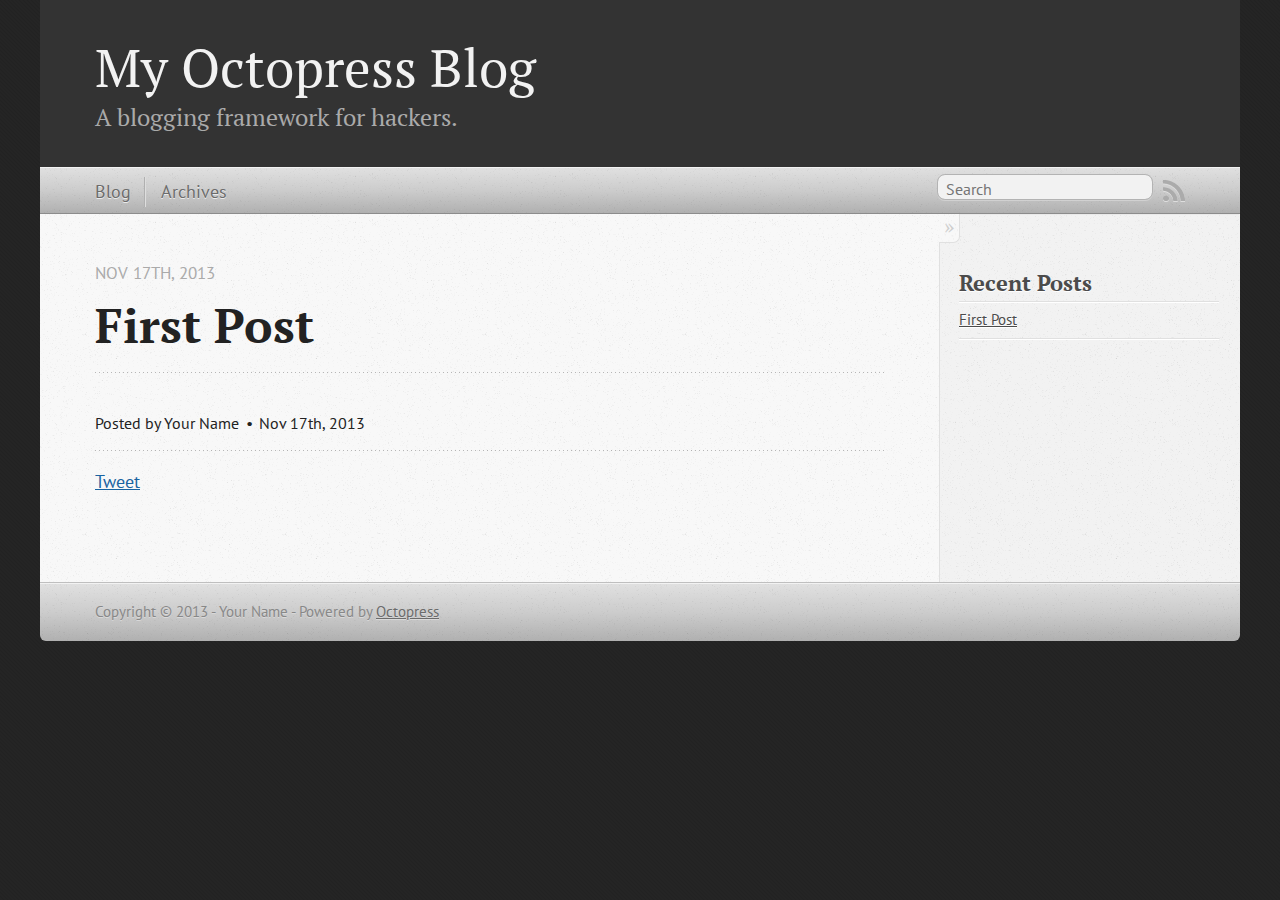
==== blog/2013/11/17/first-post/index.html @ 432a0938 "Site updated at 2013-11-17 09:06:37 UTC" ====
<!DOCTYPE html>
<!--[if IEMobile 7 ]><html class="no-js iem7"><![endif]-->
<!--[if lt IE 9]><html class="no-js lte-ie8"><![endif]-->
<!--[if (gt IE 8)|(gt IEMobile 7)|!(IEMobile)|!(IE)]><!--><html class="no-js" lang="en"><!--<![endif]-->
<head>
  <meta charset="utf-8">
  <title>First post - My Octopress Blog</title>
  <meta name="author" content="Your Name">

  
  <meta name="description" content="
">
  

  <!-- http://t.co/dKP3o1e -->
  <meta name="HandheldFriendly" content="True">
  <meta name="MobileOptimized" content="320">
  <meta name="viewport" content="width=device-width, initial-scale=1">

  
  <link rel="canonical" href="http://ShihHsu.github.io/blog/2013/11/17/first-post">
  <link href="/favicon.png" rel="icon">
  <link href="/stylesheets/screen.css" media="screen, projection" rel="stylesheet" type="text/css">
  <link href="/atom.xml" rel="alternate" title="My Octopress Blog" type="application/atom+xml">
  <script src="/javascripts/modernizr-2.0.js"></script>
  <script src="//ajax.googleapis.com/ajax/libs/jquery/1.9.1/jquery.min.js"></script>
  <script>!window.jQuery && document.write(unescape('%3Cscript src="./javascripts/lib/jquery.min.js"%3E%3C/script%3E'))</script>
  <script src="/javascripts/octopress.js" type="text/javascript"></script>
  <!--Fonts from Google"s Web font directory at http://google.com/webfonts -->
<link href="http://fonts.googleapis.com/css?family=PT+Serif:regular,italic,bold,bolditalic" rel="stylesheet" type="text/css">
<link href="http://fonts.googleapis.com/css?family=PT+Sans:regular,italic,bold,bolditalic" rel="stylesheet" type="text/css">

  

</head>

<body   >
  <header role="banner"><hgroup>
  <h1><a href="/">My Octopress Blog</a></h1>
  
    <h2>A blogging framework for hackers.</h2>
  
</hgroup>

</header>
  <nav role="navigation"><ul class="subscription" data-subscription="rss">
  <li><a href="/atom.xml" rel="subscribe-rss" title="subscribe via RSS">RSS</a></li>
  
</ul>
  
<form action="http://google.com/search" method="get">
  <fieldset role="search">
    <input type="hidden" name="q" value="site:ShihHsu.github.io" />
    <input class="search" type="text" name="q" results="0" placeholder="Search"/>
  </fieldset>
</form>
  
<ul class="main-navigation">
  <li><a href="/">Blog</a></li>
  <li><a href="/blog/archives">Archives</a></li>
</ul>

</nav>
  <div id="main">
    <div id="content">
      <div>
<article class="hentry" role="article">
  
  <header>
    
      <h1 class="entry-title">First Post</h1>
    
    
      <p class="meta">
        








  


<time datetime="2013-11-17T16:47:00+08:00" pubdate data-updated="true">Nov 17<span>th</span>, 2013</time>
        
      </p>
    
  </header>


<div class="entry-content">
</div>


  <footer>
    <p class="meta">
      
  

<span class="byline author vcard">Posted by <span class="fn">Your Name</span></span>

      








  


<time datetime="2013-11-17T16:47:00+08:00" pubdate data-updated="true">Nov 17<span>th</span>, 2013</time>
      


    </p>
    
      <div class="sharing">
  
  <a href="//twitter.com/share" class="twitter-share-button" data-url="http://ShihHsu.github.io/blog/2013/11/17/first-post/" data-via="" data-counturl="http://ShihHsu.github.io/blog/2013/11/17/first-post/" >Tweet</a>
  
  
  
</div>

    
    <p class="meta">
      
      
    </p>
  </footer>
</article>

</div>

<aside class="sidebar">
  
    <section>
  <h1>Recent Posts</h1>
  <ul id="recent_posts">
    
      <li class="post">
        <a href="/blog/2013/11/17/first-post/">First Post</a>
      </li>
    
  </ul>
</section>





  
</aside>


    </div>
  </div>
  <footer role="contentinfo"><p>
  Copyright &copy; 2013 - Your Name -
  <span class="credit">Powered by <a href="http://octopress.org">Octopress</a></span>
</p>

</footer>
  







  <script type="text/javascript">
    (function(){
      var twitterWidgets = document.createElement('script');
      twitterWidgets.type = 'text/javascript';
      twitterWidgets.async = true;
      twitterWidgets.src = '//platform.twitter.com/widgets.js';
      document.getElementsByTagName('head')[0].appendChild(twitterWidgets);
    })();
  </script>





</body>
</html>
---- stylesheets/screen.css ----
html,body,div,span,applet,object,iframe,h1,h2,h3,h4,h5,h6,p,blockquote,pre,a,abbr,acronym,address,big,cite,code,del,dfn,em,img,ins,kbd,q,s,samp,small,strike,strong,sub,sup,tt,var,b,u,i,center,dl,dt,dd,ol,ul,li,fieldset,form,label,legend,table,caption,tbody,tfoot,thead,tr,th,td,article,aside,canvas,details,embed,figure,figcaption,footer,header,hgroup,menu,nav,output,ruby,section,summary,time,mark,audio,video{margin:0;padding:0;border:0;font:inherit;font-size:100%;vertical-align:baseline}html{line-height:1}ol,ul{list-style:none}table{border-collapse:collapse;border-spacing:0}caption,th,td{text-align:left;font-weight:normal;vertical-align:middle}q,blockquote{quotes:none}q:before,q:after,blockquote:before,blockquote:after{content:"";content:none}a img{border:none}article,aside,details,figcaption,figure,footer,header,hgroup,menu,nav,section,summary{display:block}a{color:#1863a1}a:visited{color:#751590}a:focus{color:#0181eb}a:hover{color:#0181eb}a:active{color:#01579f}aside.sidebar a{color:#1863a1}aside.sidebar a:focus{color:#0181eb}aside.sidebar a:hover{color:#0181eb}aside.sidebar a:active{color:#01579f}a{-webkit-transition:color 0.3s;-moz-transition:color 0.3s;-o-transition:color 0.3s;transition:color 0.3s}html{background:#252525 url('/images/line-tile.png?1384673265') top left}body>div{background:#f2f2f2 url('/images/noise.png?1384673265') top left;border-bottom:1px solid #bfbfbf}body>div>div{background:#f8f8f8 url('/images/noise.png?1384673265') top left;border-right:1px solid #e0e0e0}.heading,body>header h1,h1,h2,h3,h4,h5,h6{font-family:"PT Serif","Georgia","Helvetica Neue",Arial,sans-serif}.sans,body>header h2,article header p.meta,article>footer,#content .blog-index footer,html .gist .gist-file .gist-meta,#blog-archives a.category,#blog-archives time,aside.sidebar section,body>footer{font-family:"PT Sans","Helvetica Neue",Arial,sans-serif}.serif,body,#content .blog-index a[rel=full-article]{font-family:"PT Serif",Georgia,Times,"Times New Roman",serif}.mono,pre,code,tt,p code,li code{font-family:Menlo,Monaco,"Andale Mono","lucida console","Courier New",monospace}body>header h1{font-size:2.2em;font-family:"PT Serif","Georgia","Helvetica Neue",Arial,sans-serif;font-weight:normal;line-height:1.2em;margin-bottom:0.6667em}body>header h2{font-family:"PT Serif","Georgia","Helvetica Neue",Arial,sans-serif}body{line-height:1.5em;color:#222}h1{font-size:2.2em;line-height:1.2em}@media only screen and (min-width: 992px){body{font-size:1.15em}h1{font-size:2.6em;line-height:1.2em}}h1,h2,h3,h4,h5,h6{text-rendering:optimizelegibility;margin-bottom:1em;font-weight:bold}h2,section h1{font-size:1.5em}h3,section h2,section section h1{font-size:1.3em}h4,section h3,section section h2,section section section h1{font-size:1em}h5,section h4,section section h3{font-size:.9em}h6,section h5,section section h4,section section section h3{font-size:.8em}p,article blockquote,ul,ol{margin-bottom:1.5em}ul{list-style-type:disc}ul ul{list-style-type:circle;margin-bottom:0px}ul ul ul{list-style-type:square;margin-bottom:0px}ol{list-style-type:decimal}ol ol{list-style-type:lower-alpha;margin-bottom:0px}ol ol ol{list-style-type:lower-roman;margin-bottom:0px}ul,ul ul,ul ol,ol,ol ul,ol ol{margin-left:1.3em}ul ul,ul ol,ol ul,ol ol{margin-bottom:0em}strong{font-weight:bold}em{font-style:italic}sup,sub{font-size:0.75em;position:relative;display:inline-block;padding:0 .2em;line-height:.8em}sup{top:-.5em}sub{bottom:-.5em}a[rev='footnote']{font-size:.75em;padding:0 .3em;line-height:1}q{font-style:italic}q:before{content:"\201C"}q:after{content:"\201D"}em,dfn{font-style:italic}strong,dfn{font-weight:bold}del,s{text-decoration:line-through}abbr,acronym{border-bottom:1px dotted;cursor:help}hr{margin-bottom:0.2em}small{font-size:.8em}big{font-size:1.2em}article blockquote{font-style:italic;position:relative;font-size:1.2em;line-height:1.5em;padding-left:1em;border-left:4px solid rgba(170,170,170,0.5)}article blockquote cite{font-style:italic}article blockquote cite a{color:#aaa !important;word-wrap:break-word}article blockquote cite:before{content:'\2014';padding-right:.3em;padding-left:.3em;color:#aaa}@media only screen and (min-width: 992px){article blockquote{padding-left:1.5em;border-left-width:4px}}.pullquote-right:before,.pullquote-left:before{padding:0;border:none;content:attr(data-pullquote);float:right;width:45%;margin:.5em 0 1em 1.5em;position:relative;top:7px;font-size:1.4em;line-height:1.45em}.pullquote-left:before{float:left;margin:.5em 1.5em 1em 0}.force-wrap,article a,aside.sidebar a{white-space:-moz-pre-wrap;white-space:-pre-wrap;white-space:-o-pre-wrap;white-space:pre-wrap;word-wrap:break-word}.group,body>header,body>nav,body>footer,body #content>article,body #content>div>article,body #content>div>section,body div.pagination,aside.sidebar,#main,#content,.sidebar{*zoom:1}.group:after,body>header:after,body>nav:after,body>footer:after,body #content>article:after,body #content>div>section:after,body div.pagination:after,#main:after,#content:after,.sidebar:after{content:"";display:table;clear:both}body{-webkit-text-size-adjust:none;max-width:1200px;position:relative;margin:0 auto}body>header,body>nav,body>footer,body #content>article,body #content>div>article,body #content>div>section{padding-left:18px;padding-right:18px}@media only screen and (min-width: 480px){body>header,body>nav,body>footer,body #content>article,body #content>div>article,body #content>div>section{padding-left:25px;padding-right:25px}}@media only screen and (min-width: 768px){body>header,body>nav,body>footer,body #content>article,body #content>div>article,body #content>div>section{padding-left:35px;padding-right:35px}}@media only screen and (min-width: 992px){body>header,body>nav,body>footer,body #content>article,body #content>div>article,body #content>div>section{padding-left:55px;padding-right:55px}}body div.pagination{margin-left:18px;margin-right:18px}@media only screen and (min-width: 480px){body div.pagination{margin-left:25px;margin-right:25px}}@media only screen and (min-width: 768px){body div.pagination{margin-left:35px;margin-right:35px}}@media only screen and (min-width: 992px){body div.pagination{margin-left:55px;margin-right:55px}}body>header{font-size:1em;padding-top:1.5em;padding-bottom:1.5em}#content{overflow:hidden}#content>div,#content>article{width:100%}aside.sidebar{float:none;padding:0 18px 1px;background-color:#f7f7f7;border-top:1px solid #e0e0e0}.flex-content,article img,article video,article .flash-video,aside.sidebar img{max-width:100%;height:auto}.basic-alignment.left,article img.left,article video.left,article .left.flash-video,aside.sidebar img.left{float:left;margin-right:1.5em}.basic-alignment.right,article img.right,article video.right,article .right.flash-video,aside.sidebar img.right{float:right;margin-left:1.5em}.basic-alignment.center,article img.center,article video.center,article .center.flash-video,aside.sidebar img.center{display:block;margin:0 auto 1.5em}.basic-alignment.left,article img.left,article video.left,article .left.flash-video,aside.sidebar img.left,.basic-alignment.right,article img.right,article video.right,article .right.flash-video,aside.sidebar img.right{margin-bottom:.8em}.toggle-sidebar,.no-sidebar .toggle-sidebar{display:none}@media only screen and (min-width: 750px){body.sidebar-footer aside.sidebar{float:none;width:auto;clear:left;margin:0;padding:0 35px 1px;background-color:#f7f7f7;border-top:1px solid #eaeaea}body.sidebar-footer aside.sidebar section.odd,body.sidebar-footer aside.sidebar section.even{float:left;width:48%}body.sidebar-footer aside.sidebar section.odd{margin-left:0}body.sidebar-footer aside.sidebar section.even{margin-left:4%}body.sidebar-footer aside.sidebar.thirds section{width:30%;margin-left:5%}body.sidebar-footer aside.sidebar.thirds section.first{margin-left:0;clear:both}}body.sidebar-footer #content{margin-right:0px}body.sidebar-footer .toggle-sidebar{display:none}@media only screen and (min-width: 550px){body>header{font-size:1em}}@media only screen and (min-width: 750px){aside.sidebar{float:none;width:auto;clear:left;margin:0;padding:0 35px 1px;background-color:#f7f7f7;border-top:1px solid #eaeaea}aside.sidebar section.odd,aside.sidebar section.even{float:left;width:48%}aside.sidebar section.odd{margin-left:0}aside.sidebar section.even{margin-left:4%}aside.sidebar.thirds section{width:30%;margin-left:5%}aside.sidebar.thirds section.first{margin-left:0;clear:both}}@media only screen and (min-width: 768px){body{-webkit-text-size-adjust:auto}body>header{font-size:1.2em}#main{padding:0;margin:0 auto}#content{overflow:visible;margin-right:240px;position:relative}.no-sidebar #content{margin-right:0;border-right:0}.collapse-sidebar #content{margin-right:20px}#content>div,#content>article{padding-top:17.5px;padding-bottom:17.5px;float:left}aside.sidebar{width:210px;padding:0 15px 15px;background:none;clear:none;float:left;margin:0 -100% 0 0}aside.sidebar section{width:auto;margin-left:0}aside.sidebar section.odd,aside.sidebar section.even{float:none;width:auto;margin-left:0}.collapse-sidebar aside.sidebar{float:none;width:auto;clear:left;margin:0;padding:0 35px 1px;background-color:#f7f7f7;border-top:1px solid #eaeaea}.collapse-sidebar aside.sidebar section.odd,.collapse-sidebar aside.sidebar section.even{float:left;width:48%}.collapse-sidebar aside.sidebar section.odd{margin-left:0}.collapse-sidebar aside.sidebar section.even{margin-left:4%}.collapse-sidebar aside.sidebar.thirds section{width:30%;margin-left:5%}.collapse-sidebar aside.sidebar.thirds section.first{margin-left:0;clear:both}}@media only screen and (min-width: 992px){body>header{font-size:1.3em}#content{margin-right:300px}#content>div,#content>article{padding-top:27.5px;padding-bottom:27.5px}aside.sidebar{width:260px;padding:1.2em 20px 20px}.collapse-sidebar aside.sidebar{padding-left:55px;padding-right:55px}}@media only screen and (min-width: 768px){ul,ol{margin-left:0}}body>header{background:#333}body>header h1{display:inline-block;margin:0}body>header h1 a,body>header h1 a:visited,body>header h1 a:hover{color:#f2f2f2;text-decoration:none}body>header h2{margin:.2em 0 0;font-size:1em;color:#aaa;font-weight:normal}body>nav{position:relative;background-color:#ccc;background:url('/images/noise.png?1384673265'),-webkit-gradient(linear, 50% 0%, 50% 100%, color-stop(0%, #e0e0e0), color-stop(50%, #cccccc), color-stop(100%, #b0b0b0));background:url('/images/noise.png?1384673265'),-webkit-linear-gradient(#e0e0e0,#cccccc,#b0b0b0);background:url('/images/noise.png?1384673265'),-moz-linear-gradient(#e0e0e0,#cccccc,#b0b0b0);background:url('/images/noise.png?1384673265'),-o-linear-gradient(#e0e0e0,#cccccc,#b0b0b0);background:url('/images/noise.png?1384673265'),linear-gradient(#e0e0e0,#cccccc,#b0b0b0);border-top:1px solid #f2f2f2;border-bottom:1px solid #8c8c8c;padding-top:.35em;padding-bottom:.35em}body>nav form{-webkit-background-clip:padding;-moz-background-clip:padding;background-clip:padding-box;margin:0;padding:0}body>nav form .search{padding:.3em .5em 0;font-size:.85em;font-family:"PT Sans","Helvetica Neue",Arial,sans-serif;line-height:1.1em;width:95%;-webkit-border-radius:0.5em;-moz-border-radius:0.5em;-ms-border-radius:0.5em;-o-border-radius:0.5em;border-radius:0.5em;-webkit-background-clip:padding;-moz-background-clip:padding;background-clip:padding-box;-webkit-box-shadow:#d1d1d1 0 1px;-moz-box-shadow:#d1d1d1 0 1px;box-shadow:#d1d1d1 0 1px;background-color:#f2f2f2;border:1px solid #b3b3b3;color:#888}body>nav form .search:focus{color:#444;border-color:#80b1df;-webkit-box-shadow:#80b1df 0 0 4px,#80b1df 0 0 3px inset;-moz-box-shadow:#80b1df 0 0 4px,#80b1df 0 0 3px inset;box-shadow:#80b1df 0 0 4px,#80b1df 0 0 3px inset;background-color:#fff;outline:none}body>nav fieldset[role=search]{float:right;width:48%}body>nav fieldset.mobile-nav{float:left;width:48%}body>nav fieldset.mobile-nav select{width:100%;font-size:.8em;border:1px solid #888}body>nav ul{display:none}@media only screen and (min-width: 550px){body>nav{font-size:.9em}body>nav ul{margin:0;padding:0;border:0;overflow:hidden;*zoom:1;float:left;display:block;padding-top:.15em}body>nav ul li{list-style-image:none;list-style-type:none;margin-left:0;white-space:nowrap;display:inline;float:left;padding-left:0;padding-right:0}body>nav ul li:first-child,body>nav ul li.first{padding-left:0}body>nav ul li:last-child{padding-right:0}body>nav ul li.last{padding-right:0}body>nav ul.subscription{margin-left:.8em;float:right}body>nav ul.subscription li:last-child a{padding-right:0}body>nav ul li{margin:0}body>nav a{color:#6b6b6b;font-family:"PT Sans","Helvetica Neue",Arial,sans-serif;text-shadow:#ebebeb 0 1px;float:left;text-decoration:none;font-size:1.1em;padding:.1em 0;line-height:1.5em}body>nav a:visited{color:#6b6b6b}body>nav a:hover{color:#2b2b2b}body>nav li+li{border-left:1px solid #b0b0b0;margin-left:.8em}body>nav li+li a{padding-left:.8em;border-left:1px solid #dedede}body>nav form{float:right;text-align:left;padding-left:.8em;width:175px}body>nav form .search{width:93%;font-size:.95em;line-height:1.2em}body>nav ul[data-subscription$=email]+form{width:97px}body>nav ul[data-subscription$=email]+form .search{width:91%}body>nav fieldset.mobile-nav{display:none}body>nav fieldset[role=search]{width:99%}}@media only screen and (min-width: 992px){body>nav form{width:215px}body>nav ul[data-subscription$=email]+form{width:147px}}.no-placeholder body>nav .search{background:#f2f2f2 url('/images/search.png?1384673265') 0.3em 0.25em no-repeat;text-indent:1.3em}@media only screen and (min-width: 550px){.maskImage body>nav ul[data-subscription$=email]+form{width:123px}}@media only screen and (min-width: 992px){.maskImage body>nav ul[data-subscription$=email]+form{width:173px}}.maskImage ul.subscription{position:relative;top:.2em}.maskImage ul.subscription li,.maskImage ul.subscription a{border:0;padding:0}.maskImage a[rel=subscribe-rss]{position:relative;top:0px;text-indent:-999999em;background-color:#dedede;border:0;padding:0}.maskImage a[rel=subscribe-rss],.maskImage a[rel=subscribe-rss]:after{-webkit-mask-image:url('/images/rss.png?1384673265');-moz-mask-image:url('/images/rss.png?1384673265');-ms-mask-image:url('/images/rss.png?1384673265');-o-mask-image:url('/images/rss.png?1384673265');mask-image:url('/images/rss.png?1384673265');-webkit-mask-repeat:no-repeat;-moz-mask-repeat:no-repeat;-ms-mask-repeat:no-repeat;-o-mask-repeat:no-repeat;mask-repeat:no-repeat;width:22px;height:22px}.maskImage a[rel=subscribe-rss]:after{content:"";position:absolute;top:-1px;left:0;background-color:#ababab}.maskImage a[rel=subscribe-rss]:hover:after{background-color:#9e9e9e}.maskImage a[rel=subscribe-email]{position:relative;top:0px;text-indent:-999999em;background-color:#dedede;border:0;padding:0}.maskImage a[rel=subscribe-email],.maskImage a[rel=subscribe-email]:after{-webkit-mask-image:url('/images/email.png?1384673265');-moz-mask-image:url('/images/email.png?1384673265');-ms-mask-image:url('/images/email.png?1384673265');-o-mask-image:url('/images/email.png?1384673265');mask-image:url('/images/email.png?1384673265');-webkit-mask-repeat:no-repeat;-moz-mask-repeat:no-repeat;-ms-mask-repeat:no-repeat;-o-mask-repeat:no-repeat;mask-repeat:no-repeat;width:28px;height:22px}.maskImage a[rel=subscribe-email]:after{content:"";position:absolute;top:-1px;left:0;background-color:#ababab}.maskImage a[rel=subscribe-email]:hover:after{background-color:#9e9e9e}article{padding-top:1em}article header{position:relative;padding-top:2em;padding-bottom:1em;margin-bottom:1em;background:url('[data-uri]') bottom left repeat-x}article header h1{margin:0}article header h1 a{text-decoration:none}article header h1 a:hover{text-decoration:underline}article header p{font-size:.9em;color:#aaa;margin:0}article header p.meta{text-transform:uppercase;position:absolute;top:0}@media only screen and (min-width: 768px){article header{margin-bottom:1.5em;padding-bottom:1em;background:url('[data-uri]') bottom left repeat-x}}article h2{padding-top:0.8em;background:url('[data-uri]') top left repeat-x}.entry-content article h2:first-child,article header+h2{padding-top:0}article h2:first-child,article header+h2{background:none}article .feature{padding-top:.5em;margin-bottom:1em;padding-bottom:1em;background:url('[data-uri]') bottom left repeat-x;font-size:2.0em;font-style:italic;line-height:1.3em}article img,article video,article .flash-video{-webkit-border-radius:0.3em;-moz-border-radius:0.3em;-ms-border-radius:0.3em;-o-border-radius:0.3em;border-radius:0.3em;-webkit-box-shadow:rgba(0,0,0,0.15) 0 1px 4px;-moz-box-shadow:rgba(0,0,0,0.15) 0 1px 4px;box-shadow:rgba(0,0,0,0.15) 0 1px 4px;-webkit-box-sizing:border-box;-moz-box-sizing:border-box;box-sizing:border-box;border:#fff 0.5em solid}article video,article .flash-video{margin:0 auto 1.5em}article video{display:block;width:100%}article .flash-video>div{position:relative;display:block;padding-bottom:56.25%;padding-top:1px;height:0;overflow:hidden}article .flash-video>div iframe,article .flash-video>div object,article .flash-video>div embed{position:absolute;top:0;left:0;width:100%;height:100%}article>footer{padding-bottom:2.5em;margin-top:2em}article>footer p.meta{margin-bottom:.8em;font-size:.85em;clear:both;overflow:hidden}.blog-index article+article{background:url('[data-uri]') top left repeat-x}#content .blog-index{padding-top:0;padding-bottom:0}#content .blog-index article{padding-top:2em}#content .blog-index article header{background:none;padding-bottom:0}#content .blog-index article h1{font-size:2.2em}#content .blog-index article h1 a{color:inherit}#content .blog-index article h1 a:hover{color:#0181eb}#content .blog-index a[rel=full-article]{background:#ebebeb;display:inline-block;padding:.4em .8em;margin-right:.5em;text-decoration:none;color:#666;-webkit-transition:background-color 0.5s;-moz-transition:background-color 0.5s;-o-transition:background-color 0.5s;transition:background-color 0.5s}#content .blog-index a[rel=full-article]:hover{background:#0181eb;text-shadow:none;color:#f8f8f8}#content .blog-index footer{margin-top:1em}.separator,article>footer .byline+time:before,article>footer time+time:before,article>footer .comments:before,article>footer .byline ~ .categories:before{content:"\2022 ";padding:0 .4em 0 .2em;display:inline-block}#content div.pagination{text-align:center;font-size:.95em;position:relative;background:url('[data-uri]') top left repeat-x;padding-top:1.5em;padding-bottom:1.5em}#content div.pagination a{text-decoration:none;color:#aaa}#content div.pagination a.prev{position:absolute;left:0}#content div.pagination a.next{position:absolute;right:0}#content div.pagination a:hover{color:#0181eb}#content div.pagination a[href*=archive]:before,#content div.pagination a[href*=archive]:after{content:'\2014';padding:0 .3em}p.meta+.sharing{padding-top:1em;padding-left:0;background:url('[data-uri]') top left repeat-x}#fb-root{display:none}.highlight,html .gist .gist-file .gist-syntax .gist-highlight{border:1px solid #05232b !important}.highlight table td.code,html .gist .gist-file .gist-syntax .gist-highlight table td.code{width:100%}.highlight .line-numbers,html .gist .gist-file .gist-syntax .highlight .line_numbers{text-align:right;font-size:13px;line-height:1.45em;background:#073642 url('/images/noise.png?1384673265') top left !important;border-right:1px solid #00232c !important;-webkit-box-shadow:#083e4b -1px 0 inset;-moz-box-shadow:#083e4b -1px 0 inset;box-shadow:#083e4b -1px 0 inset;text-shadow:#021014 0 -1px;padding:.8em !important;-webkit-border-radius:0;-moz-border-radius:0;-ms-border-radius:0;-o-border-radius:0;border-radius:0}.highlight .line-numbers span,html .gist .gist-file .gist-syntax .highlight .line_numbers span{color:#586e75 !important}figure.code,.gist-file,pre{-webkit-box-shadow:rgba(0,0,0,0.06) 0 0 10px;-moz-box-shadow:rgba(0,0,0,0.06) 0 0 10px;box-shadow:rgba(0,0,0,0.06) 0 0 10px}figure.code .highlight pre,.gist-file .highlight pre,pre .highlight pre{-webkit-box-shadow:none;-moz-box-shadow:none;box-shadow:none}.gist .highlight *::-moz-selection,figure.code .highlight *::-moz-selection{background:#386774;color:inherit;text-shadow:#002b36 0 1px}.gist .highlight *::-webkit-selection,figure.code .highlight *::-webkit-selection{background:#386774;color:inherit;text-shadow:#002b36 0 1px}.gist .highlight *::selection,figure.code .highlight *::selection{background:#386774;color:inherit;text-shadow:#002b36 0 1px}html .gist .gist-file{margin-bottom:1.8em;position:relative;border:none;padding-top:26px !important}html .gist .gist-file .highlight{margin-bottom:0}html .gist .gist-file .gist-syntax{border-bottom:0 !important;background:none !important}html .gist .gist-file .gist-syntax .gist-highlight{background:#002b36 !important}html .gist .gist-file .gist-syntax .highlight pre{padding:0}html .gist .gist-file .gist-meta{padding:.6em 0.8em;border:1px solid #083e4b !important;color:#586e75;font-size:.7em !important;background:#073642 url('/images/noise.png?1384673265') top left;line-height:1.5em}html .gist .gist-file .gist-meta a{color:#75878b !important;text-decoration:none}html .gist .gist-file .gist-meta a:hover{text-decoration:underline}html .gist .gist-file .gist-meta a:hover{color:#93a1a1 !important}html .gist .gist-file .gist-meta a[href*='#file']{position:absolute;top:0;left:0;right:-10px;color:#474747 !important}html .gist .gist-file .gist-meta a[href*='#file']:hover{color:#1863a1 !important}html .gist .gist-file .gist-meta a[href*=raw]{top:.4em}pre{background:#002b36 url('/images/noise.png?1384673265') top left;-webkit-border-radius:0.4em;-moz-border-radius:0.4em;-ms-border-radius:0.4em;-o-border-radius:0.4em;border-radius:0.4em;border:1px solid #05232b;line-height:1.45em;font-size:13px;margin-bottom:2.1em;padding:.8em 1em;color:#93a1a1;overflow:auto}h3.filename+pre{-moz-border-radius-topleft:0px;-webkit-border-top-left-radius:0px;border-top-left-radius:0px;-moz-border-radius-topright:0px;-webkit-border-top-right-radius:0px;border-top-right-radius:0px}p code,li code{display:inline-block;white-space:no-wrap;background:#fff;font-size:.8em;line-height:1.5em;color:#555;border:1px solid #ddd;-webkit-border-radius:0.4em;-moz-border-radius:0.4em;-ms-border-radius:0.4em;-o-border-radius:0.4em;border-radius:0.4em;padding:0 .3em;margin:-1px 0}p pre code,li pre code{font-size:1em !important;background:none;border:none}.pre-code,html .gist .gist-file .gist-syntax .highlight pre,.highlight code{font-family:Menlo,Monaco,"Andale Mono","lucida console","Courier New",monospace !important;overflow:scroll;overflow-y:hidden;display:block;padding:.8em;overflow-x:auto;line-height:1.45em;background:#002b36 url('/images/noise.png?1384673265') top left !important;color:#93a1a1 !important}.pre-code span,html .gist .gist-file .gist-syntax .highlight pre span,.highlight code span{color:#93a1a1 !important}.pre-code span,html .gist .gist-file .gist-syntax .highlight pre span,.highlight code span{font-style:normal !important;font-weight:normal !important}.pre-code .c,html .gist .gist-file .gist-syntax .highlight pre .c,.highlight code .c{color:#586e75 !important;font-style:italic !important}.pre-code .cm,html .gist .gist-file .gist-syntax .highlight pre .cm,.highlight code .cm{color:#586e75 !important;font-style:italic !important}.pre-code .cp,html .gist .gist-file .gist-syntax .highlight pre .cp,.highlight code .cp{color:#586e75 !important;font-style:italic !important}.pre-code .c1,html .gist .gist-file .gist-syntax .highlight pre .c1,.highlight code .c1{color:#586e75 !important;font-style:italic !important}.pre-code .cs,html .gist .gist-file .gist-syntax .highlight pre .cs,.highlight code .cs{color:#586e75 !important;font-weight:bold !important;font-style:italic !important}.pre-code .err,html .gist .gist-file .gist-syntax .highlight pre .err,.highlight code .err{color:#dc322f !important;background:none !important}.pre-code .k,html .gist .gist-file .gist-syntax .highlight pre .k,.highlight code .k{color:#cb4b16 !important}.pre-code .o,html .gist .gist-file .gist-syntax .highlight pre .o,.highlight code .o{color:#93a1a1 !important;font-weight:bold !important}.pre-code .p,html .gist .gist-file .gist-syntax .highlight pre .p,.highlight code .p{color:#93a1a1 !important}.pre-code .ow,html .gist .gist-file .gist-syntax .highlight pre .ow,.highlight code .ow{color:#2aa198 !important;font-weight:bold !important}.pre-code .gd,html .gist .gist-file .gist-syntax .highlight pre .gd,.highlight code .gd{color:#93a1a1 !important;background-color:#372c34 !important;display:inline-block}.pre-code .gd .x,html .gist .gist-file .gist-syntax .highlight pre .gd .x,.highlight code .gd .x{color:#93a1a1 !important;background-color:#4d2d33 !important;display:inline-block}.pre-code .ge,html .gist .gist-file .gist-syntax .highlight pre .ge,.highlight code .ge{color:#93a1a1 !important;font-style:italic !important}.pre-code .gh,html .gist .gist-file .gist-syntax .highlight pre .gh,.highlight code .gh{color:#586e75 !important}.pre-code .gi,html .gist .gist-file .gist-syntax .highlight pre .gi,.highlight code .gi{color:#93a1a1 !important;background-color:#1a412b !important;display:inline-block}.pre-code .gi .x,html .gist .gist-file .gist-syntax .highlight pre .gi .x,.highlight code .gi .x{color:#93a1a1 !important;background-color:#355720 !important;display:inline-block}.pre-code .gs,html .gist .gist-file .gist-syntax .highlight pre .gs,.highlight code .gs{color:#93a1a1 !important;font-weight:bold !important}.pre-code .gu,html .gist .gist-file .gist-syntax .highlight pre .gu,.highlight code .gu{color:#6c71c4 !important}.pre-code .kc,html .gist .gist-file .gist-syntax .highlight pre .kc,.highlight code .kc{color:#859900 !important;font-weight:bold !important}.pre-code .kd,html .gist .gist-file .gist-syntax .highlight pre .kd,.highlight code .kd{color:#268bd2 !important}.pre-code .kp,html .gist .gist-file .gist-syntax .highlight pre .kp,.highlight code .kp{color:#cb4b16 !important;font-weight:bold !important}.pre-code .kr,html .gist .gist-file .gist-syntax .highlight pre .kr,.highlight code .kr{color:#d33682 !important;font-weight:bold !important}.pre-code .kt,html .gist .gist-file .gist-syntax .highlight pre .kt,.highlight code .kt{color:#2aa198 !important}.pre-code .n,html .gist .gist-file .gist-syntax .highlight pre .n,.highlight code .n{color:#268bd2 !important}.pre-code .na,html .gist .gist-file .gist-syntax .highlight pre .na,.highlight code .na{color:#268bd2 !important}.pre-code .nb,html .gist .gist-file .gist-syntax .highlight pre .nb,.highlight code .nb{color:#859900 !important}.pre-code .nc,html .gist .gist-file .gist-syntax .highlight pre .nc,.highlight code .nc{color:#d33682 !important}.pre-code .no,html .gist .gist-file .gist-syntax .highlight pre .no,.highlight code .no{color:#b58900 !important}.pre-code .nl,html .gist .gist-file .gist-syntax .highlight pre .nl,.highlight code .nl{color:#859900 !important}.pre-code .ne,html .gist .gist-file .gist-syntax .highlight pre .ne,.highlight code .ne{color:#268bd2 !important;font-weight:bold !important}.pre-code .nf,html .gist .gist-file .gist-syntax .highlight pre .nf,.highlight code .nf{color:#268bd2 !important;font-weight:bold !important}.pre-code .nn,html .gist .gist-file .gist-syntax .highlight pre .nn,.highlight code .nn{color:#b58900 !important}.pre-code .nt,html .gist .gist-file .gist-syntax .highlight pre .nt,.highlight code .nt{color:#268bd2 !important;font-weight:bold !important}.pre-code .nx,html .gist .gist-file .gist-syntax .highlight pre .nx,.highlight code .nx{color:#b58900 !important}.pre-code .vg,html .gist .gist-file .gist-syntax .highlight pre .vg,.highlight code .vg{color:#268bd2 !important}.pre-code .vi,html .gist .gist-file .gist-syntax .highlight pre .vi,.highlight code .vi{color:#268bd2 !important}.pre-code .nv,html .gist .gist-file .gist-syntax .highlight pre .nv,.highlight code .nv{color:#268bd2 !important}.pre-code .mf,html .gist .gist-file .gist-syntax .highlight pre .mf,.highlight code .mf{color:#2aa198 !important}.pre-code .m,html .gist .gist-file .gist-syntax .highlight pre .m,.highlight code .m{color:#2aa198 !important}.pre-code .mh,html .gist .gist-file .gist-syntax .highlight pre .mh,.highlight code .mh{color:#2aa198 !important}.pre-code .mi,html .gist .gist-file .gist-syntax .highlight pre .mi,.highlight code .mi{color:#2aa198 !important}.pre-code .s,html .gist .gist-file .gist-syntax .highlight pre .s,.highlight code .s{color:#2aa198 !important}.pre-code .sd,html .gist .gist-file .gist-syntax .highlight pre .sd,.highlight code .sd{color:#2aa198 !important}.pre-code .s2,html .gist .gist-file .gist-syntax .highlight pre .s2,.highlight code .s2{color:#2aa198 !important}.pre-code .se,html .gist .gist-file .gist-syntax .highlight pre .se,.highlight code .se{color:#dc322f !important}.pre-code .si,html .gist .gist-file .gist-syntax .highlight pre .si,.highlight code .si{color:#268bd2 !important}.pre-code .sr,html .gist .gist-file .gist-syntax .highlight pre .sr,.highlight code .sr{color:#2aa198 !important}.pre-code .s1,html .gist .gist-file .gist-syntax .highlight pre .s1,.highlight code .s1{color:#2aa198 !important}.pre-code div .gd,html .gist .gist-file .gist-syntax .highlight pre div .gd,.highlight code div .gd,.pre-code div .gd .x,html .gist .gist-file .gist-syntax .highlight pre div .gd .x,.highlight code div .gd .x,.pre-code div .gi,html .gist .gist-file .gist-syntax .highlight pre div .gi,.highlight code div .gi,.pre-code div .gi .x,html .gist .gist-file .gist-syntax .highlight pre div .gi .x,.highlight code div .gi .x{display:inline-block;width:100%}.highlight,.gist-highlight{margin-bottom:1.8em;background:#002b36;overflow-y:hidden;overflow-x:auto}.highlight pre,.gist-highlight pre{background:none;-webkit-border-radius:0px;-moz-border-radius:0px;-ms-border-radius:0px;-o-border-radius:0px;border-radius:0px;border:none;padding:0;margin-bottom:0}pre::-webkit-scrollbar,.highlight::-webkit-scrollbar,.gist-highlight::-webkit-scrollbar{height:.5em;background:rgba(255,255,255,0.15)}pre::-webkit-scrollbar-thumb:horizontal,.highlight::-webkit-scrollbar-thumb:horizontal,.gist-highlight::-webkit-scrollbar-thumb:horizontal{background:rgba(255,255,255,0.2);-webkit-border-radius:4px;border-radius:4px}.highlight code{background:#000}figure.code{background:none;padding:0;border:0;margin-bottom:1.5em}figure.code pre{margin-bottom:0}figure.code figcaption{position:relative}figure.code .highlight{margin-bottom:0}.code-title,html .gist .gist-file .gist-meta a[href*='#file'],h3.filename,figure.code figcaption{text-align:center;font-size:13px;line-height:2em;text-shadow:#cbcccc 0 1px 0;color:#474747;font-weight:normal;margin-bottom:0;-moz-border-radius-topleft:5px;-webkit-border-top-left-radius:5px;border-top-left-radius:5px;-moz-border-radius-topright:5px;-webkit-border-top-right-radius:5px;border-top-right-radius:5px;font-family:"Helvetica Neue", Arial, "Lucida Grande", "Lucida Sans Unicode", Lucida, sans-serif;background:#aaa url('/images/code_bg.png?1384673265') top repeat-x;border:1px solid #565656;border-top-color:#cbcbcb;border-left-color:#a5a5a5;border-right-color:#a5a5a5;border-bottom:0}.download-source,html .gist .gist-file .gist-meta a[href*=raw],figure.code figcaption a{position:absolute;right:.8em;text-decoration:none;color:#666 !important;z-index:1;font-size:13px;text-shadow:#cbcccc 0 1px 0;padding-left:3em}.download-source:hover,html .gist .gist-file .gist-meta a[href*=raw]:hover,figure.code figcaption a:hover{text-decoration:underline}#archive #content>div,#archive #content>div>article{padding-top:0}#blog-archives{color:#aaa}#blog-archives article{padding:1em 0 1em;position:relative;background:url('[data-uri]') bottom left repeat-x}#blog-archives article:last-child{background:none}#blog-archives article footer{padding:0;margin:0}#blog-archives h1{color:#222;margin-bottom:.3em}#blog-archives h2{display:none}#blog-archives h1{font-size:1.5em}#blog-archives h1 a{text-decoration:none;color:inherit;font-weight:normal;display:inline-block}#blog-archives h1 a:hover{text-decoration:underline}#blog-archives h1 a:hover{color:#0181eb}#blog-archives a.category,#blog-archives time{color:#aaa}#blog-archives .entry-content{display:none}#blog-archives time{font-size:.9em;line-height:1.2em}#blog-archives time .month,#blog-archives time .day{display:inline-block}#blog-archives time .month{text-transform:uppercase}#blog-archives p{margin-bottom:1em}#blog-archives a,#blog-archives .entry-content a{color:inherit}#blog-archives a:hover,#blog-archives .entry-content a:hover{color:#0181eb}#blog-archives a:hover{color:#0181eb}@media only screen and (min-width: 550px){#blog-archives article{margin-left:5em}#blog-archives h2{margin-bottom:.3em;font-weight:normal;display:inline-block;position:relative;top:-1px;float:left}#blog-archives h2:first-child{padding-top:.75em}#blog-archives time{position:absolute;text-align:right;left:0em;top:1.8em}#blog-archives .year{display:none}#blog-archives article{padding-left:4.5em;padding-bottom:.7em}#blog-archives a.category{line-height:1.1em}}#content>.category article{margin-left:0;padding-left:6.8em}#content>.category .year{display:inline}.side-shadow-border,aside.sidebar section h1,aside.sidebar li{-webkit-box-shadow:#fff 0 1px;-moz-box-shadow:#fff 0 1px;box-shadow:#fff 0 1px}aside.sidebar{overflow:hidden;color:#4b4b4b;text-shadow:#fff 0 1px}aside.sidebar section{font-size:.8em;line-height:1.4em;margin-bottom:1.5em}aside.sidebar section h1{margin:1.5em 0 0;padding-bottom:.2em;border-bottom:1px solid #e0e0e0}aside.sidebar section h1+p{padding-top:.4em}aside.sidebar img{-webkit-border-radius:0.3em;-moz-border-radius:0.3em;-ms-border-radius:0.3em;-o-border-radius:0.3em;border-radius:0.3em;-webkit-box-shadow:rgba(0,0,0,0.15) 0 1px 4px;-moz-box-shadow:rgba(0,0,0,0.15) 0 1px 4px;box-shadow:rgba(0,0,0,0.15) 0 1px 4px;-webkit-box-sizing:border-box;-moz-box-sizing:border-box;box-sizing:border-box;border:#fff 0.3em solid}aside.sidebar ul{margin-bottom:0.5em;margin-left:0}aside.sidebar li{list-style:none;padding:.5em 0;margin:0;border-bottom:1px solid #e0e0e0}aside.sidebar li p:last-child{margin-bottom:0}aside.sidebar a{color:inherit;-webkit-transition:color 0.5s;-moz-transition:color 0.5s;-o-transition:color 0.5s;transition:color 0.5s}aside.sidebar:hover a{color:#1863a1}aside.sidebar:hover a:hover{color:#0181eb}.aside-alt-link,#pinboard_linkroll .pin-tag{color:#7e7e7e}.aside-alt-link:hover,#pinboard_linkroll .pin-tag:hover{color:#0181eb}@media only screen and (min-width: 768px){.toggle-sidebar{outline:none;position:absolute;right:-10px;top:0;bottom:0;display:inline-block;text-decoration:none;color:#cecece;width:9px;cursor:pointer}.toggle-sidebar:hover{background:#e9e9e9;background:-webkit-gradient(linear, 0% 50%, 100% 50%, color-stop(0%, rgba(224,224,224,0.5)), color-stop(100%, rgba(224,224,224,0)));background:-webkit-linear-gradient(left, rgba(224,224,224,0.5),rgba(224,224,224,0));background:-moz-linear-gradient(left, rgba(224,224,224,0.5),rgba(224,224,224,0));background:-o-linear-gradient(left, rgba(224,224,224,0.5),rgba(224,224,224,0));background:linear-gradient(left, rgba(224,224,224,0.5),rgba(224,224,224,0))}.toggle-sidebar:after{position:absolute;right:-11px;top:0;width:20px;font-size:1.2em;line-height:1.1em;padding-bottom:.15em;-moz-border-radius-bottomright:0.3em;-webkit-border-bottom-right-radius:0.3em;border-bottom-right-radius:0.3em;text-align:center;background:#f8f8f8 url('/images/noise.png?1384673265') top left;border-bottom:1px solid #e0e0e0;border-right:1px solid #e0e0e0;content:"\00BB";text-indent:-1px}.collapse-sidebar .toggle-sidebar{text-indent:0px;right:-20px;width:19px}.collapse-sidebar .toggle-sidebar:hover{background:#e9e9e9}.collapse-sidebar .toggle-sidebar:after{border-left:1px solid #e0e0e0;text-shadow:#fff 0 1px;content:"\00AB";left:0px;right:0;text-align:center;text-indent:0;border:0;border-right-width:0;background:none}}.googleplus h1{-moz-box-shadow:none !important;-webkit-box-shadow:none !important;-o-box-shadow:none !important;box-shadow:none !important;border-bottom:0px none !important}.googleplus a{text-decoration:none;white-space:normal !important;line-height:32px}.googleplus a img{float:left;margin-right:0.5em;border:0 none}.googleplus-hidden{position:absolute;top:-1000em;left:-1000em}#pinboard_linkroll .pin-title,#pinboard_linkroll .pin-description{display:block;margin-bottom:.5em}#pinboard_linkroll .pin-tag{text-decoration:none}#pinboard_linkroll .pin-tag:hover{text-decoration:underline}#pinboard_linkroll .pin-tag:after{content:','}#pinboard_linkroll .pin-tag:last-child:after{content:''}.delicious-posts a.delicious-link{margin-bottom:.5em;display:block}.delicious-posts p{font-size:1em}body>footer{font-size:.8em;color:#888;text-shadow:#d9d9d9 0 1px;background-color:#ccc;background:url('/images/noise.png?1384673265'),-webkit-gradient(linear, 50% 0%, 50% 100%, color-stop(0%, #e0e0e0), color-stop(50%, #cccccc), color-stop(100%, #b0b0b0));background:url('/images/noise.png?1384673265'),-webkit-linear-gradient(#e0e0e0,#cccccc,#b0b0b0);background:url('/images/noise.png?1384673265'),-moz-linear-gradient(#e0e0e0,#cccccc,#b0b0b0);background:url('/images/noise.png?1384673265'),-o-linear-gradient(#e0e0e0,#cccccc,#b0b0b0);background:url('/images/noise.png?1384673265'),linear-gradient(#e0e0e0,#cccccc,#b0b0b0);border-top:1px solid #f2f2f2;position:relative;padding-top:1em;padding-bottom:1em;margin-bottom:3em;-moz-border-radius-bottomleft:0.4em;-webkit-border-bottom-left-radius:0.4em;border-bottom-left-radius:0.4em;-moz-border-radius-bottomright:0.4em;-webkit-border-bottom-right-radius:0.4em;border-bottom-right-radius:0.4em;z-index:1}body>footer a{color:#6b6b6b}body>footer a:visited{color:#6b6b6b}body>footer a:hover{color:#484848}body>footer p:last-child{margin-bottom:0}
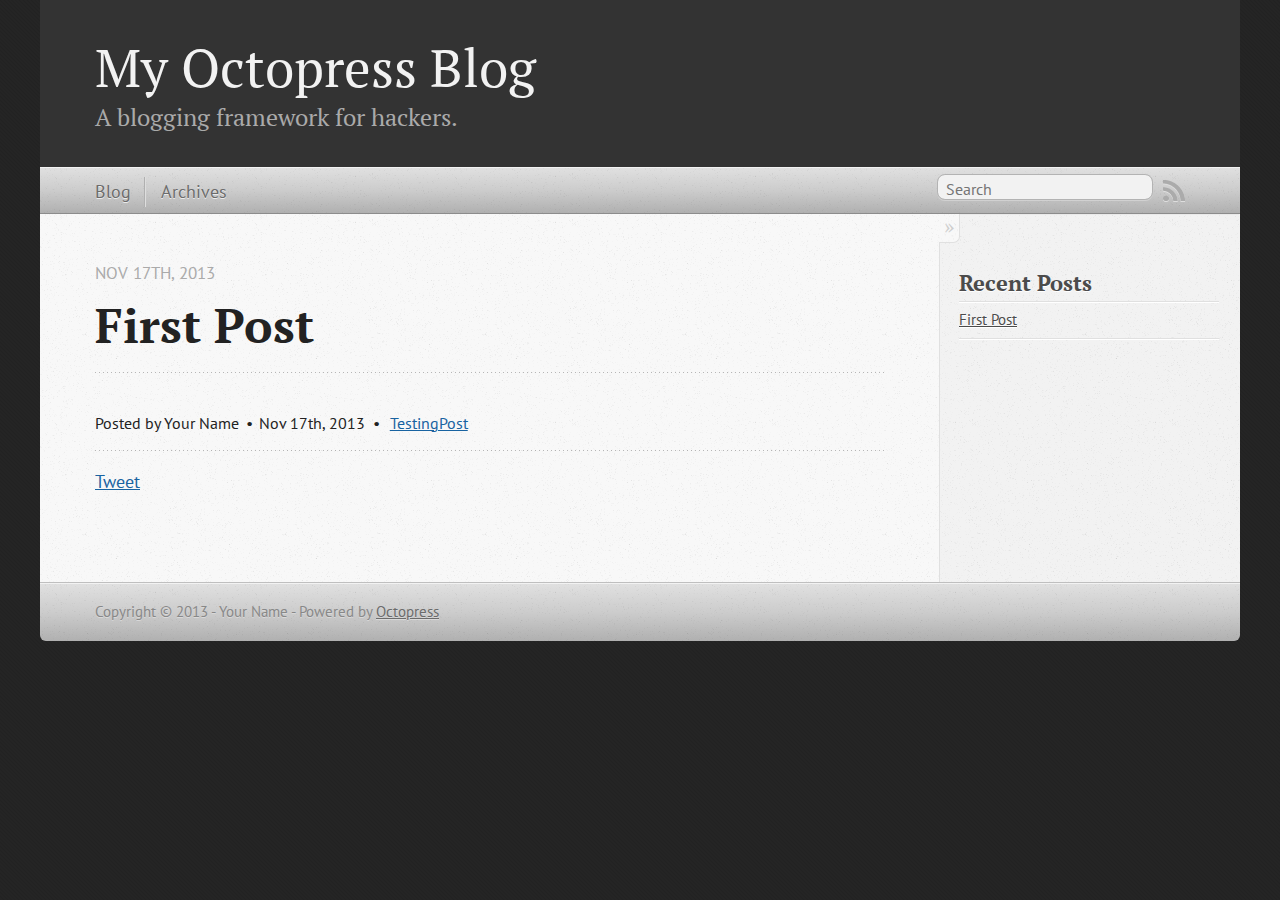
==== commit 838f4833: "Site updated at 2013-11-17 09:14:58 UTC" ====
--- a/blog/2013/11/17/first-post/index.html
+++ b/blog/2013/11/17/first-post/index.html
@@ -11,7 +11,7 @@
   
   <meta name="description" content="
 ">
-  
+  <meta name="keywords" content="octopress">
 
   <!-- http://t.co/dKP3o1e -->
   <meta name="HandheldFriendly" content="True">
@@ -118,6 +118,12 @@
 <time datetime="2013-11-17T16:47:00+08:00" pubdate data-updated="true">Nov 17<span>th</span>, 2013</time>
       
 
+<span class="categories">
+  
+    <a class='category' href='/blog/categories/testingpost/'>TestingPost</a>
+  
+</span>
+
 
     </p>
     
